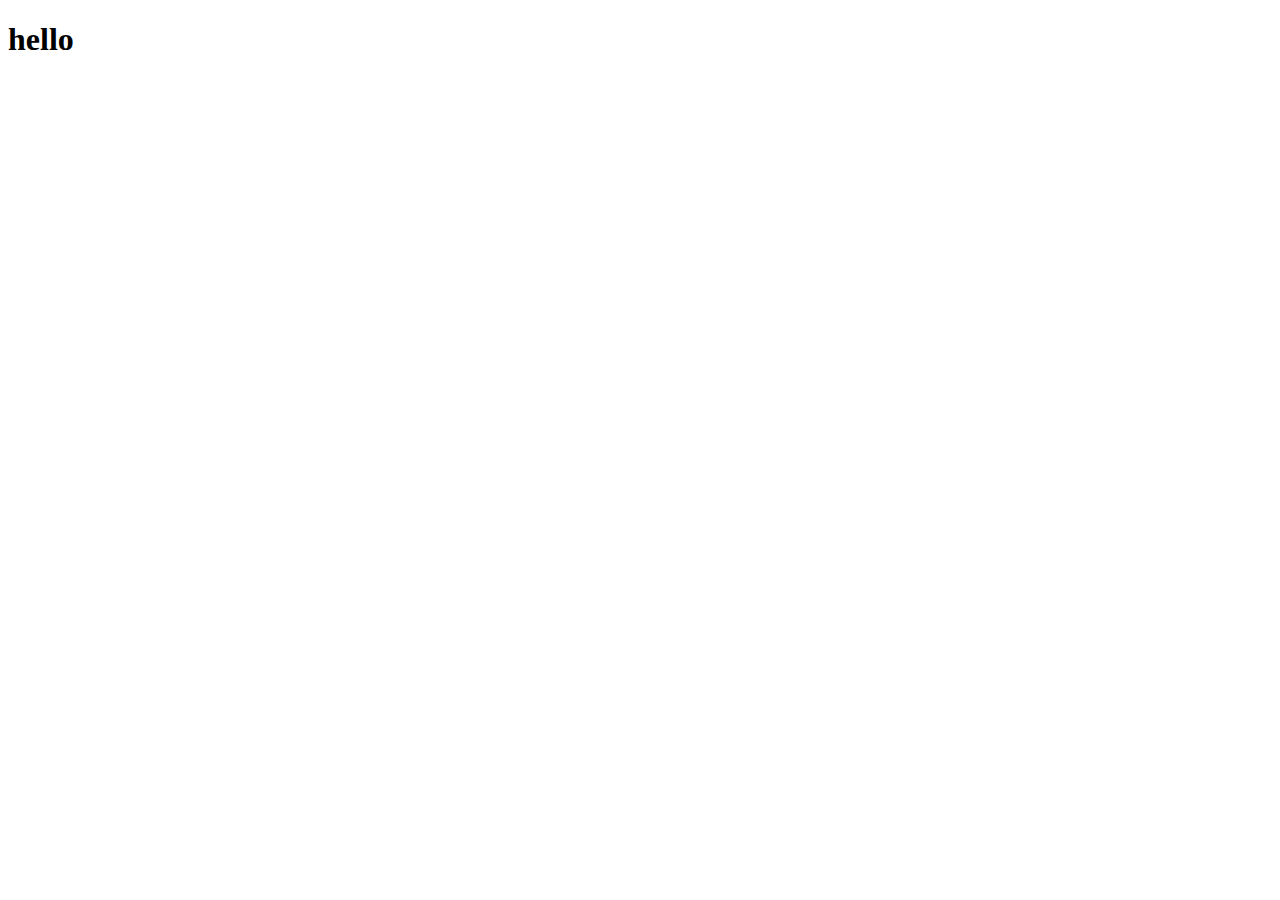
==== index.html @ 002dc05f "submitted assignment1" ====
<!DOCTYPE html>
<html lang="en">
<head>
    <meta charset="UTF-8">
    <meta http-equiv="X-UA-Compatible" content="IE=edge">
    <meta name="viewport" content="width=device-width, initial-scale=1.0">
    <title>Document</title>
</head>
<body>
    <h1>hello</h1>
</body>
</html>
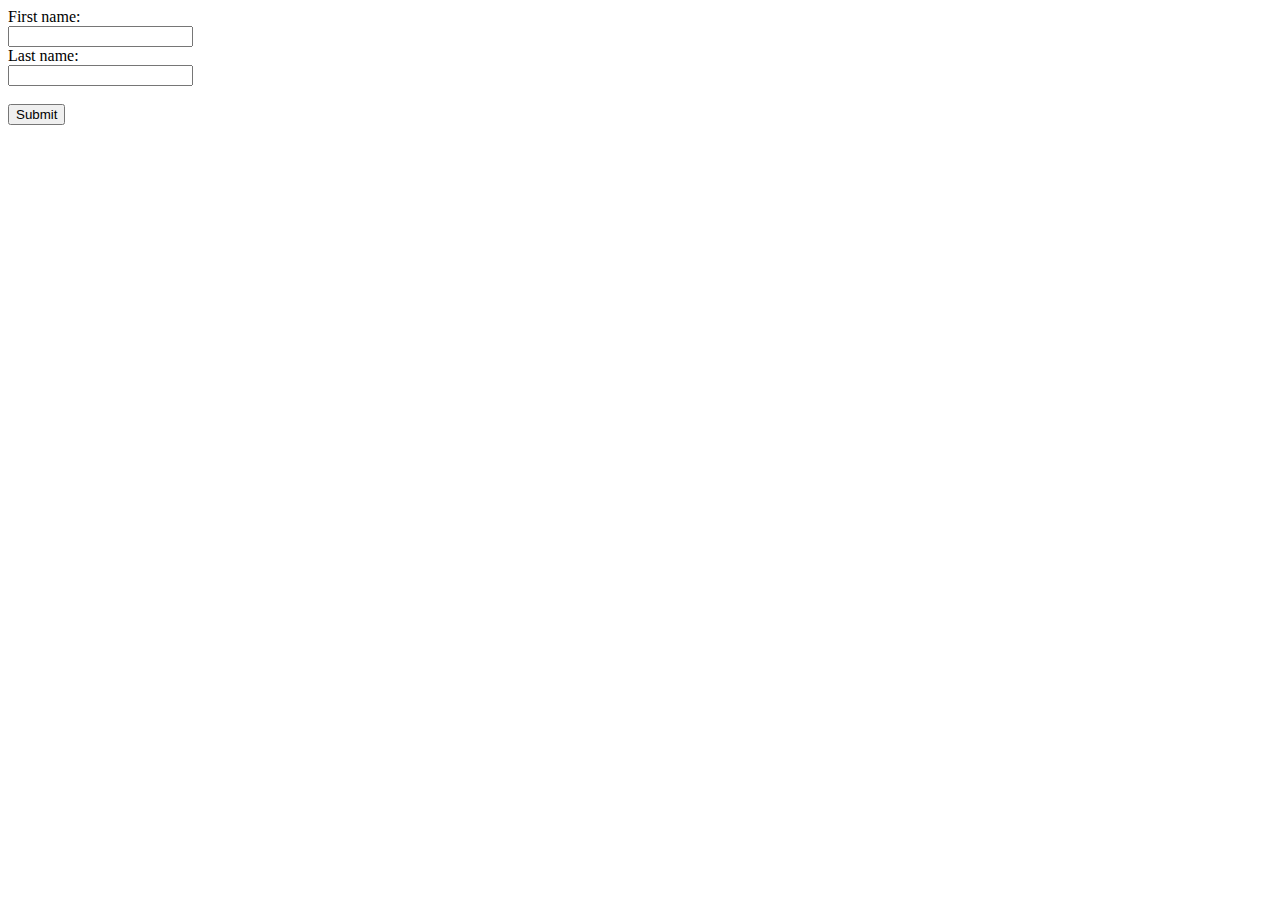
==== commit 67f86506: "submitted assignment1" ====
--- a/index.html
+++ b/index.html
@@ -7,6 +7,12 @@
     <title>Document</title>
 </head>
 <body>
-    <h1>hello</h1>
+    <form action="/action_page.php">
+        <label for="fname">First name:</label><br>
+        <input type="text" id="fname" name="fname"><br>
+        <label for="lname">Last name:</label><br>
+        <input type="text" id="lname" name="lname"><br><br>
+        <input type="submit" value="Submit">
+    </form> 
 </body>
 </html>